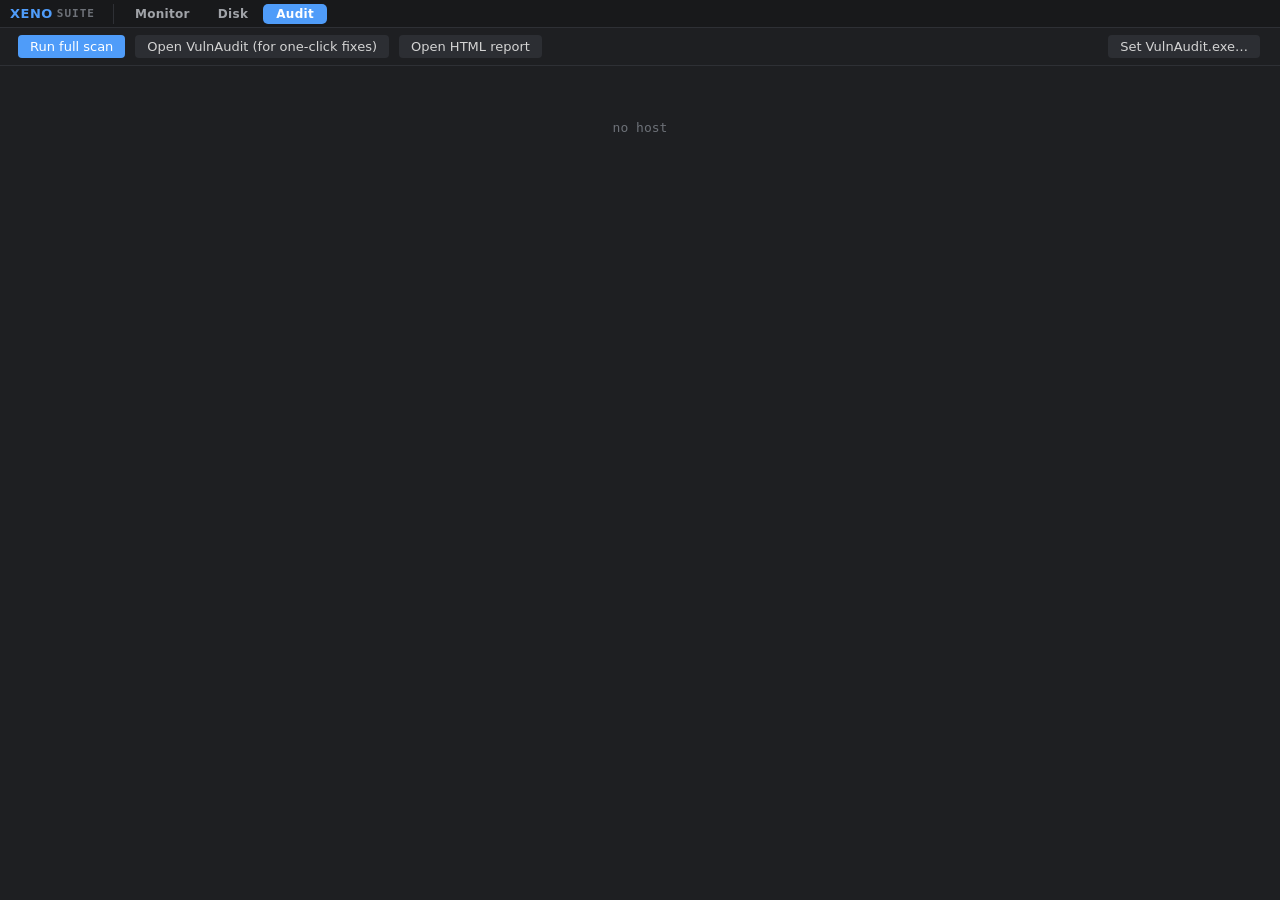
==== web/audit/index.html @ 4cdb7100 "XenoSuite: initial public release Co-Authored-By: Claude Opus 5.5 <noreply@anthropic.com>" ====
<!doctype html>
<html lang="en">
<head>
<meta charset="utf-8">
<title>XenoSuite — Audit</title>
<link rel="stylesheet" href="../disk/style.css">
<style>
  html, body { height:100%; }
  #app { height:100%; display:flex; flex-direction:column; }
  #content { flex:1; min-height:0; display:flex; flex-direction:column; }
  #content > .view { flex:1; min-height:0; display:flex; flex-direction:column; }
  #a-body { flex:1; min-height:0; overflow-y:auto; }
  #audit-head { display:flex; align-items:center; gap:18px; margin-bottom:16px; flex-wrap:wrap; }
  .grade { font:700 40px var(--mono); width:72px; height:72px; border-radius:12px; display:flex; align-items:center; justify-content:center; color:#fff; }
  .sevrow { display:flex; gap:10px; flex-wrap:wrap; }
  .sevpill { padding:6px 12px; border-radius:8px; font:600 13px var(--mono); }
  .sv-high{background:rgba(241,76,76,.16);color:#ff7b7b} .sv-medium{background:rgba(204,167,0,.18);color:#e8c34a}
  .sv-low{background:rgba(79,156,249,.15);color:#6fb0ff} .sv-info{background:var(--hover);color:var(--fg2)}
  .finding { border:1px solid var(--border); border-left:3px solid var(--fg3); border-radius:8px; padding:12px 14px; margin-bottom:10px; background:var(--panel); }
  .finding.high{border-left-color:var(--err)} .finding.medium{border-left-color:var(--warn)} .finding.low{border-left-color:var(--accent)} .finding.info{border-left-color:var(--fg3)}
  .finding .ft { display:flex; align-items:baseline; gap:10px; flex-wrap:wrap; }
  .finding .ftitle { font-weight:600; font-size:13.5px; }
  .finding .fdetail { color:var(--fg2); font-size:12.5px; margin:6px 0; }
  .finding .ffix { color:var(--fg); font-size:12.5px; background:var(--bg3); border-radius:5px; padding:6px 10px; margin-top:4px; }
  .finding .ffix b { color:var(--accent); }
  .catsplit { margin:18px 0 8px; font:600 11px var(--mono); color:var(--accent); letter-spacing:.6px; text-transform:uppercase; }
</style>
</head>
<body class="dark">
<div id="app">
  <div id="menubar">
    <span class="brand">XENO</span><span class="brand2">SUITE</span>
    <span class="mright"><span id="mb-admin"></span><span id="mb-host"></span></span>
  </div>
  <div id="content">
    <section class="view active">
      <div class="toolbar">
        <button class="btn" id="a-scan">Run full scan</button>
        <button class="btn sec" id="a-gui">Open VulnAudit (for one-click fixes)</button>
        <button class="btn sec" id="a-html">Open HTML report</button>
        <span class="grow"></span>
        <button class="btn sec" id="a-path">Set VulnAudit.exe…</button>
        <span class="muted mono" id="a-when"></span>
      </div>
      <div class="vbody" id="a-body"><div class="empty">Loading…</div></div>
    </section>
  </div>
</div>
<div id="toasts"></div>
<script src="audit.js"></script>
<script src="../suite.js"></script>
</body>
</html>
---- web/disk/style.css ----
/* XenoDisk — same "Xeno" shell as XenoMon / XenoEdit / VulnAudit, terminal-flavoured. */
:root {
  --bg: #1e1f22; --bg2: #18191b; --bg3: #232427; --panel: #202124; --hover: #2c2e33; --sel: #2f3f5c; --sel-solid: #37507a;
  --fg: #d4d4d4; --fg2: #a0a3a8; --fg3: #6d7178; --border: #2e3035; --accent: #4f9cf9; --accent2: #f0a63a;
  --err: #f14c4c; --warn: #cca700; --info: #3794ff; --ok: #4ec98a;
  --status: #16171a; --menu: #252629; --input: #2a2b2f; --grid: rgba(255,255,255,.045); --gridtxt: #5d6168;
  --c-used: #4f9cf9; --c-free: #2c2e33; --c-sys: #b07cf7; --c-rec: #4ec98a; --c-efi: #f0a63a; --c-data: #4f9cf9; --c-msr: #e5658f; --c-unalloc: #34363b;
  --icon: 'Segoe Fluent Icons', 'Segoe MDL2 Assets';
  --ui: 'Segoe UI Variable Text', 'Segoe UI', system-ui, sans-serif;
  --mono: 'Cascadia Mono', 'Cascadia Code', Consolas, monospace;
}
body.light {
  --bg: #fff; --bg2: #f3f3f3; --bg3: #f7f7f7; --panel: #f8f8f8; --hover: #e8e8e8; --sel: #dbe8fb; --sel-solid: #c4d9f7;
  --fg: #1f1f1f; --fg2: #555; --fg3: #8a8a8a; --border: #e1e1e1; --accent: #0a66d8; --accent2: #c27200;
  --status: #e9e9e9; --menu: #fff; --input: #fff; --grid: rgba(0,0,0,.06); --gridtxt: #9a9a9a; --c-free: #e3e3e3; --c-unalloc: #d8d8d8;
}
* { box-sizing: border-box; }
html, body { margin: 0; height: 100%; overflow: hidden; background: var(--bg); color: var(--fg); font: 13px var(--ui); user-select: none; }
button { font: inherit; color: inherit; background: none; border: 0; cursor: pointer; }
input, select { font: inherit; color: var(--fg); background: var(--input); border: 1px solid var(--border); border-radius: 4px; padding: 4px 6px; outline: none; }
input { user-select: text; }
input:focus, select:focus { border-color: var(--accent); }
.hidden { display: none !important; }
.grow { flex: 1; }
.muted { color: var(--fg3); }
.mono, .num { font-family: var(--mono); font-variant-numeric: tabular-nums; }
.btn { background: var(--accent); color: #fff; border-radius: 4px; padding: 4px 12px; margin: 0 2px; white-space: nowrap; }
.btn:hover { filter: brightness(1.1); }
.btn:disabled { opacity: .4; cursor: default; filter: none; }
.btn.sm { padding: 2px 8px; font-size: 12px; }
.btn.sec { background: var(--hover); color: var(--fg); }
.btn.danger { background: #b3261e; }
.btn.warn { background: #a07400; }
.btn.on { box-shadow: inset 0 0 0 1px var(--accent); background: var(--sel); color: var(--fg); }
::-webkit-scrollbar { width: 10px; height: 10px; }
::-webkit-scrollbar-thumb { background: #3a3d43; border-radius: 5px; border: 2px solid var(--bg); }
body.light ::-webkit-scrollbar-thumb { background: #c4c4c4; }
::-webkit-scrollbar-corner { background: transparent; }

#app { display: flex; flex-direction: column; height: 100%; }
#menubar { display: flex; height: 28px; background: var(--bg2); border-bottom: 1px solid var(--border); padding-left: 4px; align-items: center; flex-shrink: 0; }
#menubar .mtop { padding: 3px 9px; border-radius: 4px; cursor: default; color: var(--fg2); }
#menubar .mtop:hover, #menubar .mtop.open { background: var(--hover); color: var(--fg); }
#menubar .brand { font-weight: 600; color: var(--accent); padding: 0 2px 0 6px; letter-spacing: .5px; }
#menubar .brand2 { font: 600 11px var(--mono); color: var(--fg3); padding: 0 10px 0 2px; letter-spacing: 1px; }
#menubar .mright { margin-left: auto; display: flex; align-items: center; gap: 8px; padding-right: 10px; font: 11px var(--mono); color: var(--fg3); }

#main { flex: 1; display: flex; min-height: 0; }
#activitybar { width: 44px; background: var(--bg2); display: flex; flex-direction: column; align-items: center; padding-top: 4px; border-right: 1px solid var(--border); flex-shrink: 0; }
.act { font-family: var(--icon); font-size: 18px; width: 40px; height: 40px; color: var(--fg3); border-left: 2px solid transparent; }
.act:hover { color: var(--fg); }
.act.active { color: var(--fg); border-left-color: var(--accent); }
#content { flex: 1; min-width: 0; display: flex; flex-direction: column; }
.view { display: none; flex-direction: column; flex: 1; min-height: 0; }
.view.active { display: flex; }
.vhead { display: flex; align-items: center; gap: 8px; height: 38px; padding: 0 12px 0 16px; border-bottom: 1px solid var(--border); background: var(--bg); flex-shrink: 0; }
.vhead .vt { font-size: 11px; font-weight: 600; color: var(--fg2); letter-spacing: .6px; text-transform: uppercase; }
.vhead .vt b { color: var(--accent); font-weight: 600; }
.vhead .vs { font: 11px var(--mono); color: var(--fg3); }
.vbody { flex: 1; overflow: auto; padding: 14px 16px 28px; min-height: 0; }
.toolbar { display: flex; align-items: center; gap: 6px; padding: 7px 12px 7px 16px; border-bottom: 1px solid var(--border); flex-shrink: 0; flex-wrap: wrap; }
.toolbar input[type=search], .toolbar .filter { width: 240px; }
.toolbar label { color: var(--fg2); font-size: 12px; display: flex; align-items: center; gap: 4px; }

.card { background: var(--panel); border: 1px solid var(--border); border-radius: 6px; padding: 12px 14px; min-width: 0; position: relative; margin-bottom: 12px; }
.card .ch { display: flex; align-items: center; gap: 8px; font-size: 11px; font-weight: 600; color: var(--fg2); letter-spacing: .5px; text-transform: uppercase; margin-bottom: 10px; }
.card .ch::before { content: ''; width: 3px; height: 12px; background: var(--accent); border-radius: 1px; }
.card .ch .r { margin-left: auto; text-transform: none; font-weight: 400; display: flex; gap: 4px; }

/* disk cards */
.disk { background: var(--panel); border: 1px solid var(--border); border-radius: 8px; padding: 14px 16px; margin-bottom: 14px; }
.disk.sel { border-color: var(--accent); box-shadow: 0 0 0 1px var(--accent); }
.disk .dh { display: flex; align-items: baseline; gap: 10px; margin-bottom: 4px; flex-wrap: wrap; }
.disk .dh .dn { font: 600 15px var(--ui); }
.disk .dh .dnum { font: 600 11px var(--mono); color: #fff; background: var(--accent); border-radius: 4px; padding: 1px 7px; }
.disk .dh .model { color: var(--fg2); font: 12px var(--mono); }
.disk .dh .grow { flex: 1; }
.disk .dmeta { font: 11px var(--mono); color: var(--fg3); display: flex; gap: 14px; flex-wrap: wrap; margin-bottom: 10px; }
.disk .dmeta b { color: var(--fg2); font-weight: 400; }
.pillbar { display: flex; height: 46px; border-radius: 5px; overflow: hidden; background: var(--c-unalloc); border: 1px solid var(--border); margin-bottom: 6px; cursor: default; }
.pillbar > div { position: relative; border-right: 1px solid rgba(0,0,0,.35); min-width: 2px; overflow: hidden; display: flex; flex-direction: column; justify-content: center; padding: 0 8px; transition: filter .15s; }
.pillbar > div:last-child { border-right: 0; }
.pillbar > div:hover { filter: brightness(1.25); }
.pillbar > div.psel { outline: 2px solid #fff; outline-offset: -2px; z-index: 2; }
.pillbar .pl1 { font: 600 11px var(--mono); color: #fff; white-space: nowrap; overflow: hidden; text-overflow: ellipsis; text-shadow: 0 1px 2px rgba(0,0,0,.6); }
.pillbar .pl2 { font: 10px var(--mono); color: rgba(255,255,255,.85); white-space: nowrap; text-shadow: 0 1px 2px rgba(0,0,0,.6); }
.pillbar .pfree i { position: absolute; left: 0; top: 0; bottom: 0; background: rgba(255,255,255,.1); }
.seg-data { background: var(--c-data); } .seg-sys { background: var(--c-sys); } .seg-rec { background: var(--c-rec); }
.seg-efi { background: var(--c-efi); } .seg-msr { background: var(--c-msr); } .seg-unalloc { background: var(--c-unalloc); color: var(--fg3); }
.seg-unalloc .pl1 { color: var(--fg2); text-shadow: none; } .seg-unalloc .pl2 { color: var(--fg3); text-shadow: none; }
.disk .dacts { display: flex; gap: 4px; margin-top: 10px; flex-wrap: wrap; }
.legend { display: flex; gap: 14px; font: 11px var(--mono); color: var(--fg2); margin-top: 8px; flex-wrap: wrap; }
.legend i { display: inline-block; width: 10px; height: 10px; border-radius: 2px; margin-right: 5px; vertical-align: middle; }

.kv { display: grid; grid-template-columns: max-content minmax(0, 1fr); gap: 3px 18px; font-size: 12px; }
.kv .k { color: var(--fg3); } .kv .v { font-family: var(--mono); user-select: text; }

/* tables */
.tablewrap { flex: 1; overflow: auto; min-height: 0; }
table.t { border-collapse: separate; border-spacing: 0; width: 100%; font-size: 12px; }
table.t th { position: sticky; top: 0; z-index: 2; background: var(--bg2); color: var(--fg2); font-weight: 600; font-size: 11px; text-align: left; padding: 6px 8px; border-bottom: 1px solid var(--border); white-space: nowrap; cursor: pointer; }
table.t th.r, table.t td.r { text-align: right; }
table.t th.sorted { color: var(--accent); } table.t th.sorted::after { content: ' ▾'; } table.t th.sorted.asc::after { content: ' ▴'; }
table.t td { padding: 3px 8px; white-space: nowrap; border-bottom: 1px solid transparent; max-width: 520px; overflow: hidden; text-overflow: ellipsis; }
table.t td.num, table.t td.mono { font-family: var(--mono); font-variant-numeric: tabular-nums; }
table.t tbody tr:hover td { background: var(--hover); }
table.t tbody tr.sel td { background: var(--sel) !important; }
table.t td.chk { width: 26px; text-align: center; }
.pill { display: inline-block; font: 10px var(--mono); padding: 1px 6px; border-radius: 8px; background: var(--hover); color: var(--fg2); }
.pill.ok { background: rgba(78,201,138,.15); color: var(--ok); }
.pill.bad { background: rgba(241,76,76,.15); color: var(--err); }
.pill.warn { background: rgba(204,167,0,.18); color: var(--warn); }
.pill.acc { background: rgba(79,156,249,.15); color: var(--accent); }
.chips { display: flex; gap: 4px; flex-wrap: wrap; }
.chip { font: 11px var(--ui); padding: 2px 9px; border-radius: 10px; background: var(--hover); color: var(--fg2); cursor: pointer; border: 1px solid transparent; }
.chip.on { background: var(--sel); color: var(--fg); border-color: var(--accent); }

.meter { height: 8px; background: var(--hover); border-radius: 4px; overflow: hidden; display: inline-block; width: 120px; vertical-align: middle; }
.meter > i { display: block; height: 100%; background: var(--accent); border-radius: 4px; }
.meter.wide { width: 100%; }

/* health tiles */
.g-tiles { display: grid; grid-template-columns: repeat(auto-fill, minmax(260px, 1fr)); gap: 12px; }
.htile { background: var(--panel); border: 1px solid var(--border); border-radius: 8px; padding: 12px 14px; }
.htile .hh { display: flex; align-items: center; gap: 8px; margin-bottom: 8px; }
.htile .hh .dot { width: 10px; height: 10px; border-radius: 50%; }
.dot.ok { background: var(--ok); box-shadow: 0 0 7px var(--ok); } .dot.warn { background: var(--warn); } .dot.bad { background: var(--err); box-shadow: 0 0 7px var(--err); }
.htile .big { font: 600 30px var(--mono); }
.htile .sub { color: var(--fg3); font: 11px var(--mono); }

/* tree (space analyzer) */
.tree { font: 12px var(--mono); }
.trow { display: grid; grid-template-columns: minmax(0,1fr) 120px 90px; align-items: center; gap: 8px; padding: 2px 4px; border-radius: 3px; cursor: pointer; }
.trow:hover { background: var(--hover); }
.trow .tn { display: flex; align-items: center; gap: 4px; overflow: hidden; }
.trow .tn .tw { width: 14px; font-family: var(--icon); font-size: 9px; color: var(--fg3); flex-shrink: 0; }
.trow .tn .nm { overflow: hidden; text-overflow: ellipsis; white-space: nowrap; }
.trow .bar { height: 10px; background: var(--hover); border-radius: 3px; overflow: hidden; }
.trow .bar > i { display: block; height: 100%; background: var(--accent); }
.trow .sz { text-align: right; }

/* progress / jobs */
#jobs { position: fixed; right: 16px; bottom: 34px; width: 340px; display: flex; flex-direction: column; gap: 8px; z-index: 80; }
.job { background: var(--menu); border: 1px solid var(--border); border-left: 3px solid var(--accent); border-radius: 6px; padding: 9px 12px; box-shadow: 0 8px 28px rgba(0,0,0,.45); }
.job .jt { display: flex; align-items: center; gap: 8px; font-size: 12px; }
.job .jt .grow { flex: 1; }
.job .jt .x { font-family: var(--icon); color: var(--fg3); cursor: pointer; }
.job .jt .x:hover { color: var(--err); }
.job .bar { height: 5px; background: var(--hover); border-radius: 3px; overflow: hidden; margin: 7px 0 4px; }
.job .bar > i { display: block; height: 100%; background: var(--accent); transition: width .2s; }
.job.done { border-left-color: var(--ok); } .job.error { border-left-color: var(--err); } .job.cancelled { border-left-color: var(--warn); }
.job .jm { font: 11px var(--mono); color: var(--fg3); white-space: nowrap; overflow: hidden; text-overflow: ellipsis; }

/* status bar */
#statusbar { display: flex; height: 24px; align-items: center; background: var(--status); border-top: 1px solid var(--border); font: 11px var(--mono); color: var(--fg3); flex-shrink: 0; }
.st { padding: 0 8px; white-space: nowrap; height: 100%; display: flex; align-items: center; gap: 4px; }
.st.click { cursor: pointer; } .st.click:hover { background: var(--hover); color: var(--fg); }
.st b { font-weight: 400; color: var(--fg); }
.st .dot { width: 7px; height: 7px; border-radius: 50%; background: var(--fg3); } .st .dot.ok { background: var(--ok); box-shadow: 0 0 6px var(--ok); }

/* popups */
#ctxmenu, .submenu { position: fixed; background: var(--menu); border: 1px solid var(--border); border-radius: 6px; padding: 4px; box-shadow: 0 8px 30px rgba(0,0,0,.5); z-index: 95; min-width: 180px; }
.mi { display: flex; justify-content: space-between; gap: 30px; padding: 5px 10px; border-radius: 4px; cursor: default; white-space: nowrap; }
.mi:hover { background: var(--sel-solid); }
.mi.disabled { opacity: .4; pointer-events: none; }
.mi .mk { color: var(--fg3); font-size: 12px; }
.mi.danger { color: #ff8a80; }
.msep { height: 1px; background: var(--border); margin: 4px 6px; }
.menu { position: fixed; background: var(--menu); border: 1px solid var(--border); border-radius: 6px; padding: 4px; box-shadow: 0 8px 30px rgba(0,0,0,.5); z-index: 95; min-width: 200px; }

#modal { position: fixed; inset: 0; background: rgba(0,0,0,.4); display: flex; align-items: flex-start; justify-content: center; padding-top: 90px; z-index: 100; }
.mbox { background: var(--menu); border: 1px solid var(--border); border-radius: 8px; padding: 20px; min-width: 460px; max-width: 760px; max-height: 80vh; display: flex; flex-direction: column; }
#m-title { font-size: 16px; font-weight: 600; margin-bottom: 10px; }
#m-body { color: var(--fg2); margin-bottom: 14px; overflow: auto; }
#m-body .field { display: grid; grid-template-columns: 130px minmax(0,1fr); gap: 8px 12px; align-items: center; margin: 6px 0; }
#m-body .field label { color: var(--fg2); font-size: 12px; }
#m-body .warnbox { background: rgba(241,76,76,.1); border: 1px solid rgba(241,76,76,.3); border-radius: 6px; padding: 10px 12px; color: #ffb3b3; font-size: 12px; margin: 8px 0; }
#m-buttons { display: flex; justify-content: flex-end; gap: 6px; }
#toasts { position: fixed; bottom: 34px; left: 18px; z-index: 90; display: flex; flex-direction: column; gap: 6px; }
.toast { background: var(--menu); border: 1px solid var(--border); border-left: 3px solid var(--accent); padding: 9px 14px; border-radius: 6px; box-shadow: 0 6px 20px rgba(0,0,0,.4); font-size: 12px; max-width: 420px; }
.toast.error { border-left-color: var(--err); } .toast.warn { border-left-color: var(--warn); } .toast.ok { border-left-color: var(--ok); }

#boot { position: fixed; inset: 0; background: var(--bg); z-index: 110; display: flex; align-items: center; justify-content: center; font: 13px var(--mono); color: var(--fg2); }
#boot h1 { font: 300 42px var(--ui); margin: 0 0 14px; letter-spacing: 2px; } #boot h1 b { color: var(--accent); font-weight: 600; }
#boot .bl { min-width: 440px; } #boot .bl div::before { content: '> '; color: var(--accent); }

.empty { color: var(--fg3); text-align: center; padding: 40px; font: 13px var(--mono); }
h4.sec { grid-column: 1/-1; margin: 14px 0 4px; font-size: 11px; color: var(--accent); letter-spacing: .6px; text-transform: uppercase; }
code { font-family: var(--mono); background: var(--bg3); padding: 1px 5px; border-radius: 3px; user-select: text; }
a { color: var(--accent); }
/* settings */
.set-grid { display: flex; flex-direction: column; gap: 2px; }
.set { display: grid; grid-template-columns: 300px minmax(0, 1fr); gap: 10px 20px; align-items: center; padding: 7px 0; border-bottom: 1px solid var(--grid); }
.set:last-child { border-bottom: 0; }
.set .sl { color: var(--fg); font-size: 13px; }
.set .sl small { display: block; color: var(--fg3); font-size: 11px; margin-top: 2px; }
.set select, .set input { min-width: 180px; }
.switch { width: 36px; height: 20px; border-radius: 10px; background: var(--hover); position: relative; display: inline-block; cursor: pointer; vertical-align: middle; transition: background .15s; }
.switch::after { content: ''; position: absolute; left: 2px; top: 2px; width: 16px; height: 16px; border-radius: 50%; background: var(--fg2); transition: left .15s, background .15s; }
.switch.on { background: var(--accent); } .switch.on::after { left: 18px; background: #fff; }
.crumbs { display: flex; gap: 4px; align-items: center; font: 12px var(--mono); flex-wrap: wrap; }
.crumbs span { cursor: pointer; color: var(--accent); } .crumbs span:hover { text-decoration: underline; } .crumbs .sep { color: var(--fg3); cursor: default; }
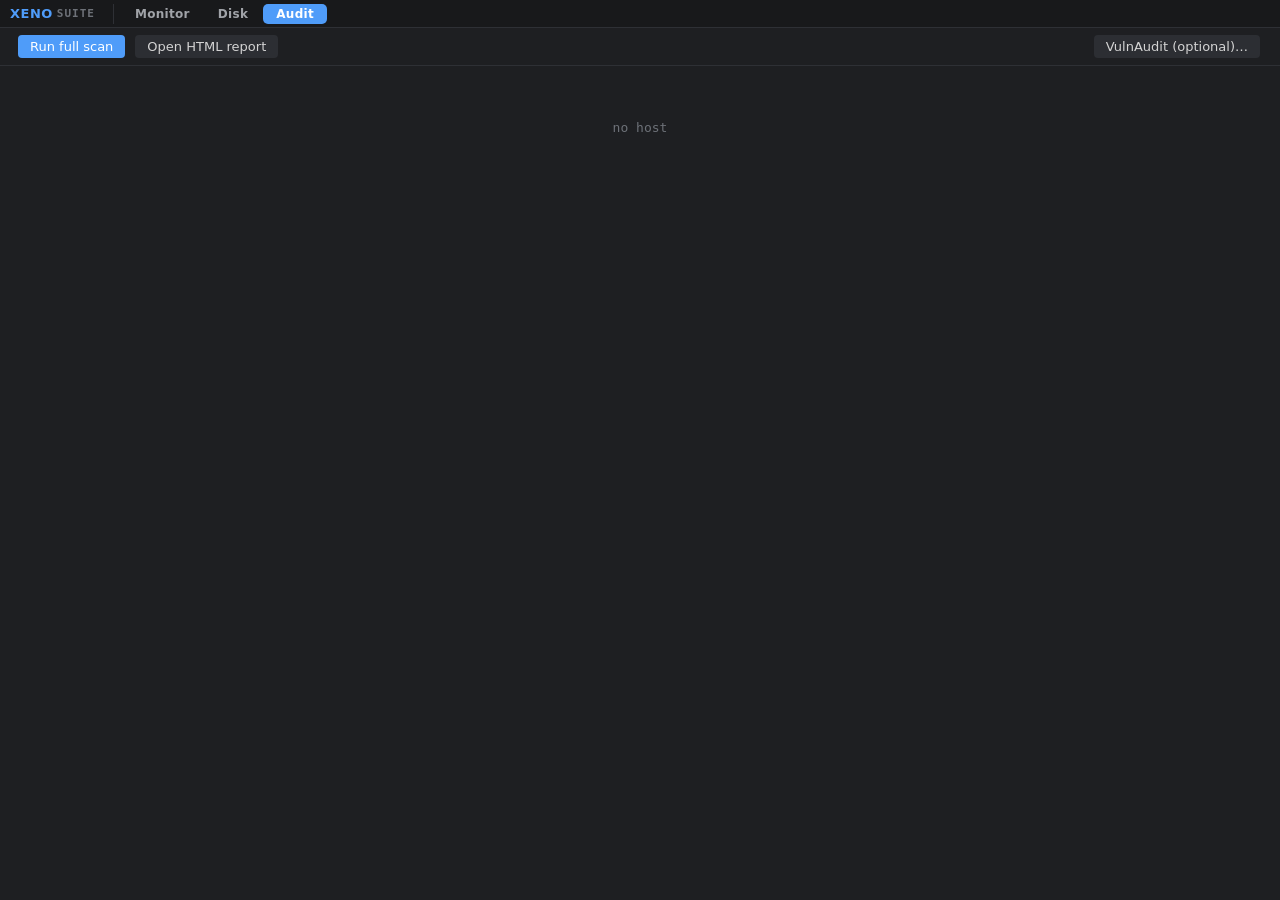
==== commit cbd1233f: "Built-in security audit: no separate VulnAudit install needed The Audit tab now runs the XenoSec eng" ====
--- a/web/audit/index.html
+++ b/web/audit/index.html
@@ -23,6 +23,10 @@
   .finding .fdetail { color:var(--fg2); font-size:12.5px; margin:6px 0; }
   .finding .ffix { color:var(--fg); font-size:12.5px; background:var(--bg3); border-radius:5px; padding:6px 10px; margin-top:4px; }
   .finding .ffix b { color:var(--accent); }
+  .fev { margin:4px 0 6px; padding-left:18px; color:var(--fg2); font:12px var(--mono); }
+  .passed summary { cursor:pointer; }
+  .pass-row { padding:4px 0; font-size:12.5px; border-bottom:1px solid var(--border); }
+  .pass-row .ok { color:#2f9e62; font-weight:700; }
   .catsplit { margin:18px 0 8px; font:600 11px var(--mono); color:var(--accent); letter-spacing:.6px; text-transform:uppercase; }
 </style>
 </head>
@@ -36,10 +40,10 @@
     <section class="view active">
       <div class="toolbar">
         <button class="btn" id="a-scan">Run full scan</button>
-        <button class="btn sec" id="a-gui">Open VulnAudit (for one-click fixes)</button>
+        <button class="btn sec" id="a-gui" hidden>Open VulnAudit (one-click fixes)</button>
         <button class="btn sec" id="a-html">Open HTML report</button>
         <span class="grow"></span>
-        <button class="btn sec" id="a-path">Set VulnAudit.exe…</button>
+        <button class="btn sec" id="a-path" title="Optional: the older VulnAudit tool adds one-click fixes">VulnAudit (optional)…</button>
         <span class="muted mono" id="a-when"></span>
       </div>
       <div class="vbody" id="a-body"><div class="empty">Loading…</div></div>
